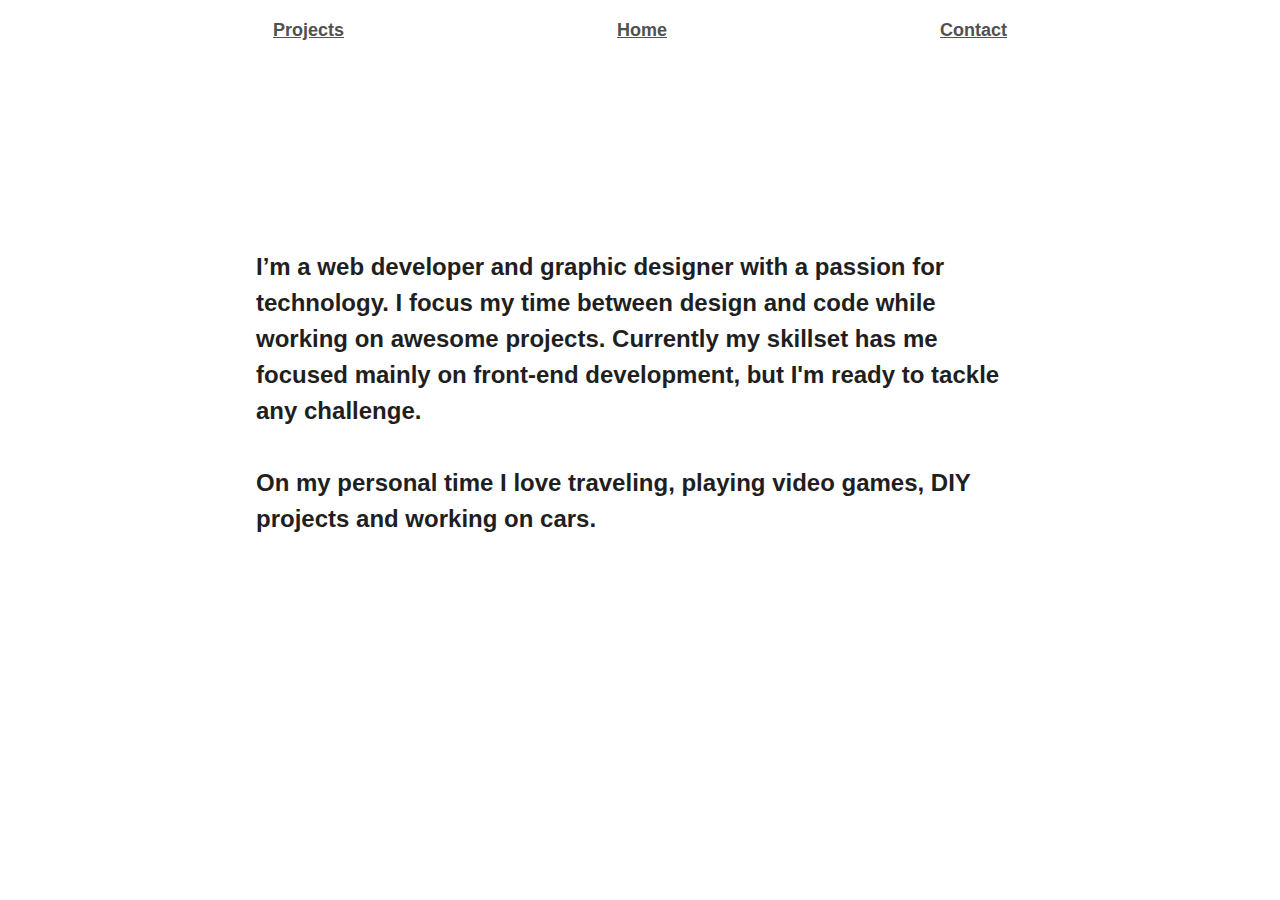
==== about.html @ dfa496bb "added index and about me" ====
<!DOCTYPE html>
<html lang="en">
<head>
    <meta charset="UTF-8">
    <meta name="viewport" content="width=device-width, initial-scale=1.0">
    <title>Andrae</title>

    <link rel="stylesheet" href="css/about/main.css" type="text/css">
    <link rel="stylesheet" href="css/about/gallery.css" type="text/css">
    <link rel="stylesheet" href="css/about/header.css" type="text/css">

    <style>

    </style>


</head>
<body>

    <div class="grid"> 
        <div class="content">

            <div class="nav-container">
                <nav>
                    <a href="#">Projects</a>
                    <a href="index.html">Home</a>
                    <a href="#">Contact</a>
                </nav>
            </div>

            <div class="aboutMe">
                
I’m a web developer and graphic designer with a passion for technology. I focus my time between design and code while working on awesome projects.

Currently my skillset has me focused mainly on front-end development, but I'm ready to tackle any challenge.<br><br>

On my personal time I love traveling, playing video games, DIY projects and working on cars.
            </div>


</div> <!--  content -->
</div> <!--  grid -->
</body>
</html>
---- css/about/main.css ----
.grid {
    display: grid;
    grid-template-columns: 1fr 1fr;
    grid-template-rows: auto;
    grid-template-areas: 
                         "content content";
  }

  html, body {
    width: 100%;
    height: 100vh;
    margin: 0px;
    padding: 0px;
    overflow-x: hidden;
  }

.nav-container {
    display: flex;
    width: 100%;
    height:30px;
    flex-direction: row;
    padding-top: 20px;
}

  nav {
      font-family: Arial, Helvetica, sans-serif;
      font-size: 18px;
      width: 100%;
      display: flex;
      flex-direction: row;
      justify-content: space-evenly;
      font-weight: bold;
  }

  nav a {
      color: rgb(82, 80, 80);
  }
---- css/about/gallery.css ----
.content {
    display: flex;
    grid-area: content;
    height: 100vh;
    width: auto;
    background-image: url("../../assets/images/tinifiedFLY/plane.jpg");
    background-position: center;
    background-repeat: no-repeat;
    background-size: cover;
    background-attachment: scroll;
    flex-flow: row wrap;
    justify-content: center;
}
---- css/about/header.css ----
div.aboutMe {
    display: flex;
    font-size: 24px;
    font-weight: bold;
    font-family: Arial, Helvetica, sans-serif;
    color: rgb(31, 31, 31);
    top: -23%;
    position: relative;
    height: 38px;
    width: 60%;
    line-height: 1.5;
}
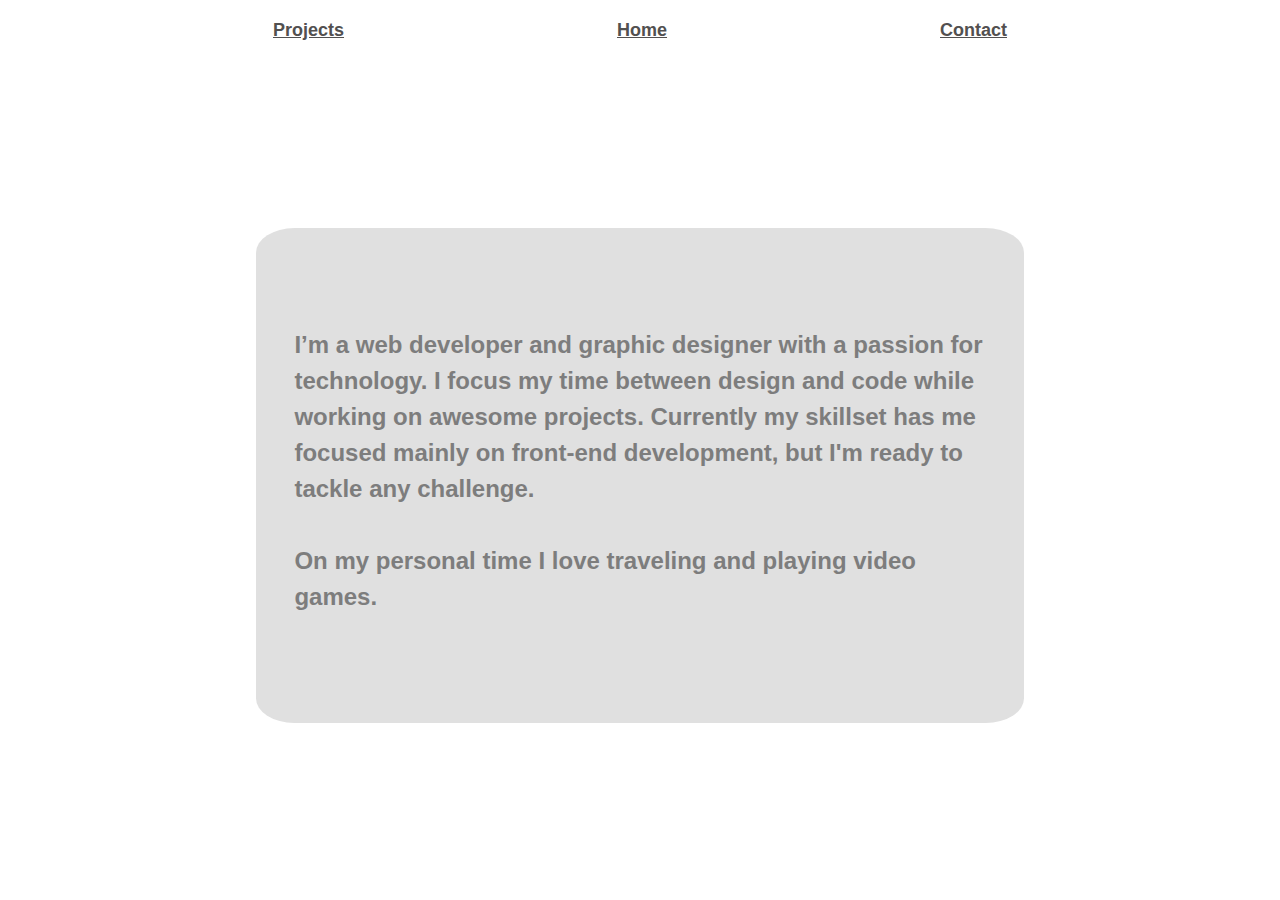
==== commit 797c0340: "testing with about me section" ====
--- a/about.html
+++ b/about.html
@@ -28,15 +28,21 @@
                 </nav>
             </div>
 
-            <div class="aboutMe">
-                
-I’m a web developer and graphic designer with a passion for technology. I focus my time between design and code while working on awesome projects.
-
-Currently my skillset has me focused mainly on front-end development, but I'm ready to tackle any challenge.<br><br>
-
-On my personal time I love traveling, playing video games, DIY projects and working on cars.
+            <div class="aboutMeContainer">
+                <div class="aboutBackGround">
+                    <div class="aboutMe">
+            
+                        I’m a web developer and graphic designer with a passion for technology. I focus my time between design and
+                        code
+                        while working on awesome projects.
+            
+                        Currently my skillset has me focused mainly on front-end development, but I'm ready to tackle any
+                        challenge.<br><br>
+            
+                        On my personal time I love traveling and playing video games.
+                    </div>
+                </div>
             </div>
-
 
 </div> <!--  content -->
 </div> <!--  grid -->
--- a/css/about/header.css
+++ b/css/about/header.css
@@ -1,12 +1,38 @@
+.aboutMeContainer {
+    display: flex;
+    height: 55%;
+    width: 60%;
+    position: relative;
+    justify-content: center;
+    z-index: 1;
+    border-radius: 10%;
+}
+
+.aboutBackGround {
+    display: flex;
+    height: 100%;
+    width: 100%;
+    position: relative;
+    background-color: rgb(211, 211, 211);
+    justify-content: center;
+    z-index: 5;
+    border-radius: 5%;
+    opacity: 0.7;
+    align-items: center;
+    
+}
+
 div.aboutMe {
-    display: flex;
+    display: block;
     font-size: 24px;
     font-weight: bold;
     font-family: Arial, Helvetica, sans-serif;
-    color: rgb(31, 31, 31);
-    top: -23%;
+    color: rgb(71, 71, 71);
+    top: 10%;
     position: relative;
-    height: 38px;
-    width: 60%;
+    height: 80%;
+    width: 90%;
     line-height: 1.5;
+    z-index: 10;
+ 
 }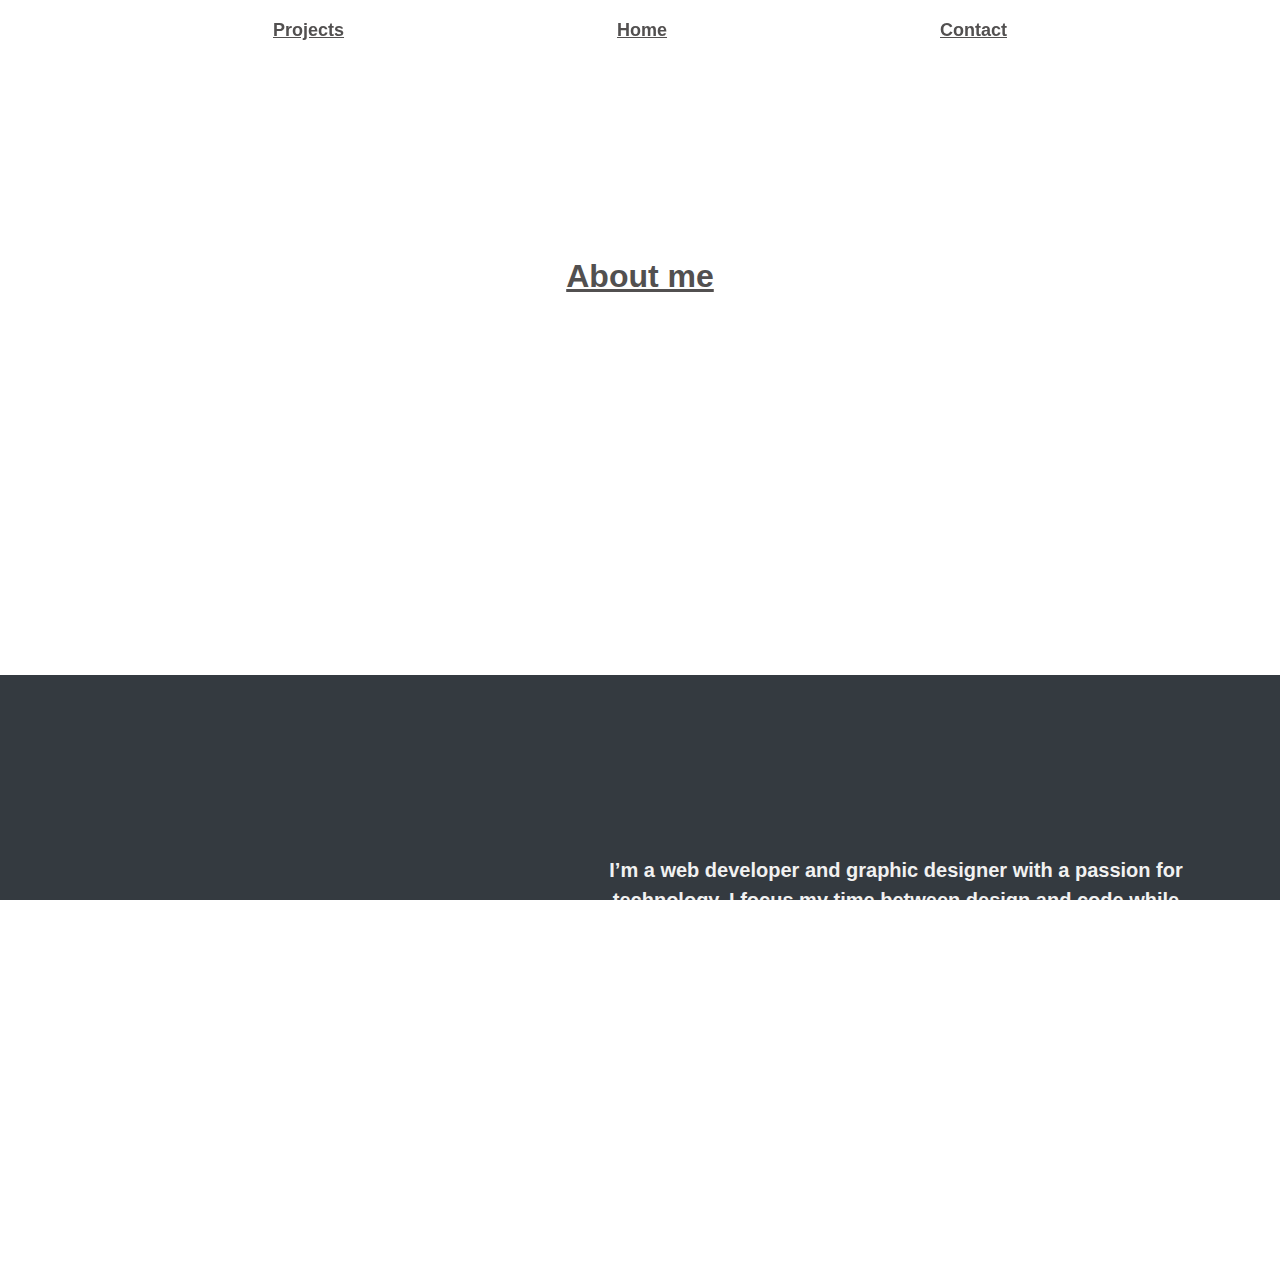
==== commit bfa71f01: "updated about me section" ====
--- a/about.html
+++ b/about.html
@@ -17,9 +17,9 @@
 </head>
 <body>
 
-    <div class="grid"> 
-        <div class="content">
-
+    <div class="grid">
+    
+        <div class="nav-grid">
             <div class="nav-container">
                 <nav>
                     <a href="#">Projects</a>
@@ -27,24 +27,32 @@
                     <a href="#">Contact</a>
                 </nav>
             </div>
+        </div><!-- nav-grid -->
+    
+        <div class="hero">
+            <h1>
+                About me
+            </h1>
+        </div>
 
-            <div class="aboutMeContainer">
-                <div class="aboutBackGround">
-                    <div class="aboutMe">
-            
-                        I’m a web developer and graphic designer with a passion for technology. I focus my time between design and
-                        code
-                        while working on awesome projects.
-            
-                        Currently my skillset has me focused mainly on front-end development, but I'm ready to tackle any
-                        challenge.<br><br>
-            
-                        On my personal time I love traveling and playing video games.
-                    </div>
-                </div>
+        <div class="aboutMeContainer">
+            <div class="windowSeat"></div>
+            <div class="aboutMe">
+        
+                <p>I’m a web developer and graphic designer with a passion for technology. I focus my time between design
+                and
+                code
+                while working on awesome projects.
+        
+                Currently my skillset has me focused mainly on front-end development, but I'm ready to tackle any
+                challenge.<br><br>
+        
+                On my personal time I love traveling and playing video games.
+            </p>
             </div>
-
-</div> <!--  content -->
-</div> <!--  grid -->
+        </div>
+    
+    
+    </div> <!--  grid -->
 </body>
 </html>--- a/css/about/main.css
+++ b/css/about/main.css
@@ -3,7 +3,9 @@
     grid-template-columns: 1fr 1fr;
     grid-template-rows: auto;
     grid-template-areas: 
-                         "content content";
+                          "nav-grid nav-grid"
+                          "hero hero"
+                         "aboutMeContainer aboutMeContainer";
   }
 
   html, body {
@@ -14,12 +16,18 @@
     overflow-x: hidden;
   }
 
+.nav-grid {
+  grid-area: nav-grid;
+}
+
 .nav-container {
     display: flex;
     width: 100%;
     height:30px;
     flex-direction: row;
     padding-top: 20px;
+    position: fixed;
+    z-index: 1000;
 }
 
   nav {
@@ -34,4 +42,45 @@
 
   nav a {
       color: rgb(82, 80, 80);
-  }+  }
+
+
+  .aboutMeContainer {
+    grid-area: aboutMeContainer;
+    flex-wrap: wrap;
+    display: flex;
+    flex-direction: column;
+    height: 400px;
+    width: 100%;
+    background-color:#343a40;
+    justify-content: space-evenly;
+    align-content: center;
+    padding-top: 100px;
+    padding-bottom: 100px;
+  }
+
+
+
+div.aboutMe {
+    display: flex;
+    flex: 55%;
+    background-color:#343a40;
+    position: relative;
+    height: 100%;
+    width: 45%;
+    padding-left: 0px;
+    flex-wrap: wrap;
+    justify-content: center;
+    align-items: center;
+}
+
+div.aboutMe p {
+  font-size: 20px;
+  font-weight: bold;
+  font-family: Arial, Helvetica, sans-serif;
+  color: #f1f1f1;
+  line-height: 1.5;
+  text-align: center;
+  justify-content: center;
+}
+
--- a/css/about/gallery.css
+++ b/css/about/gallery.css
@@ -1,13 +1,28 @@
-.content {
+.hero {
     display: flex;
-    grid-area: content;
-    height: 100vh;
+    grid-area: hero;
+    height: 75vh;
     width: auto;
     background-image: url("../../assets/images/tinifiedFLY/plane.jpg");
     background-position: center;
     background-repeat: no-repeat;
     background-size: cover;
-    background-attachment: scroll;
+    background-attachment: fixed;
     flex-flow: row wrap;
     justify-content: center;
+}
+
+.windowSeat {
+    flex: 45%;
+    height: 300px;
+    width: 40%;
+    background-image: url("../../assets/images/laptop.jpg");
+    background-position: center;
+    background-repeat: no-repeat;
+    background-size: contain;
+    justify-content: center;
+    flex-wrap: wrap;
+    flex-flow: column;
+    padding-top: 100px;
+    padding-bottom: 100px;
 }--- a/css/about/header.css
+++ b/css/about/header.css
@@ -1,38 +1,12 @@
-.aboutMeContainer {
-    display: flex;
-    height: 55%;
-    width: 60%;
+.hero h1 {
+    text-align: center;
+    justify-content: center;
+    font-family: Arial, Helvetica, sans-serif;
+    font-size: 32px;
+    font-weight: bold;
     position: relative;
-    justify-content: center;
-    z-index: 1;
-    border-radius: 10%;
-}
+    top: 35%;
+    text-decoration: underline;
+    color: rgb(82, 80, 80)
 
-.aboutBackGround {
-    display: flex;
-    height: 100%;
-    width: 100%;
-    position: relative;
-    background-color: rgb(211, 211, 211);
-    justify-content: center;
-    z-index: 5;
-    border-radius: 5%;
-    opacity: 0.7;
-    align-items: center;
-    
-}
-
-div.aboutMe {
-    display: block;
-    font-size: 24px;
-    font-weight: bold;
-    font-family: Arial, Helvetica, sans-serif;
-    color: rgb(71, 71, 71);
-    top: 10%;
-    position: relative;
-    height: 80%;
-    width: 90%;
-    line-height: 1.5;
-    z-index: 10;
- 
 }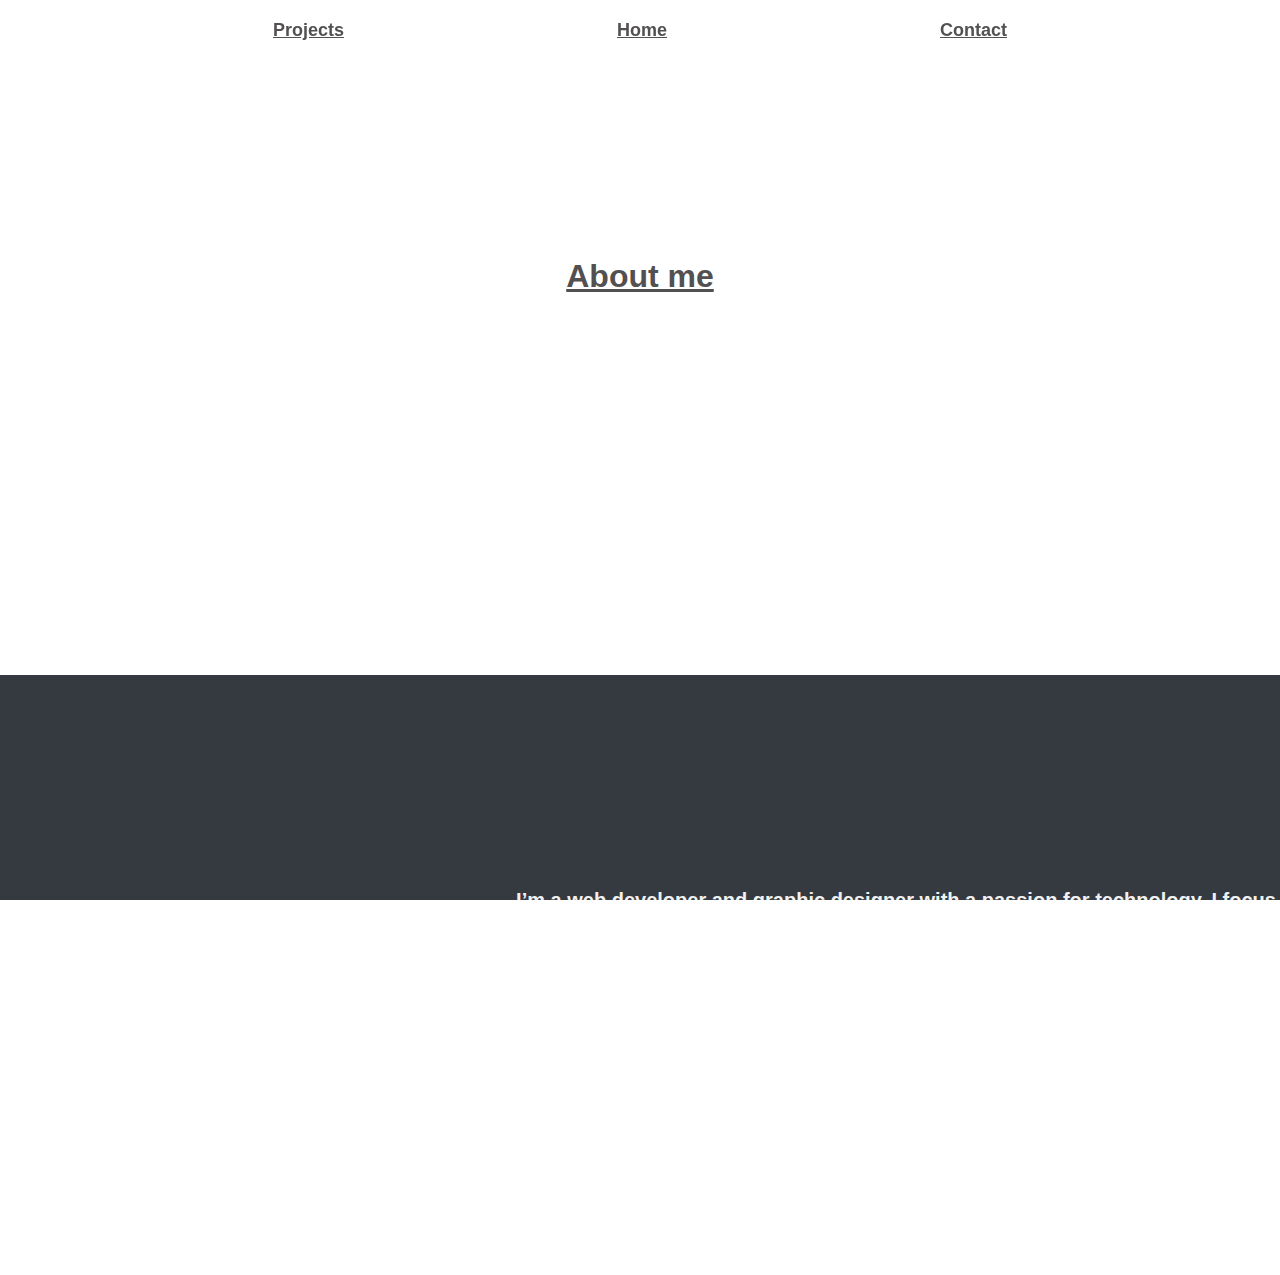
==== commit eda81ef0: "updated contactMe" ====
--- a/about.html
+++ b/about.html
@@ -24,7 +24,7 @@
                 <nav>
                     <a href="#">Projects</a>
                     <a href="index.html">Home</a>
-                    <a href="#">Contact</a>
+                    <a href="contact.html">Contact</a>
                 </nav>
             </div>
         </div><!-- nav-grid -->
--- a/css/about/main.css
+++ b/css/about/main.css
@@ -49,28 +49,28 @@
     grid-area: aboutMeContainer;
     flex-wrap: wrap;
     display: flex;
-    flex-direction: column;
+    flex-direction: row;
     height: 400px;
     width: 100%;
     background-color:#343a40;
-    justify-content: space-evenly;
+    justify-content: center;
     align-content: center;
     padding-top: 100px;
     padding-bottom: 100px;
+    align-items: center;
   }
 
 
 
 div.aboutMe {
     display: flex;
-    flex: 55%;
+    flex: 60%;
     background-color:#343a40;
     position: relative;
     height: 100%;
     width: 45%;
     padding-left: 0px;
     flex-wrap: wrap;
-    justify-content: center;
     align-items: center;
 }
 
@@ -81,6 +81,5 @@
   color: #f1f1f1;
   line-height: 1.5;
   text-align: center;
-  justify-content: center;
 }
 
--- a/css/about/gallery.css
+++ b/css/about/gallery.css
@@ -13,14 +13,13 @@
 }
 
 .windowSeat {
-    flex: 45%;
+    flex: 40%;
     height: 300px;
-    width: 40%;
+    width: 35%;
     background-image: url("../../assets/images/laptop.jpg");
     background-position: center;
     background-repeat: no-repeat;
     background-size: contain;
-    justify-content: center;
     flex-wrap: wrap;
     flex-flow: column;
     padding-top: 100px;
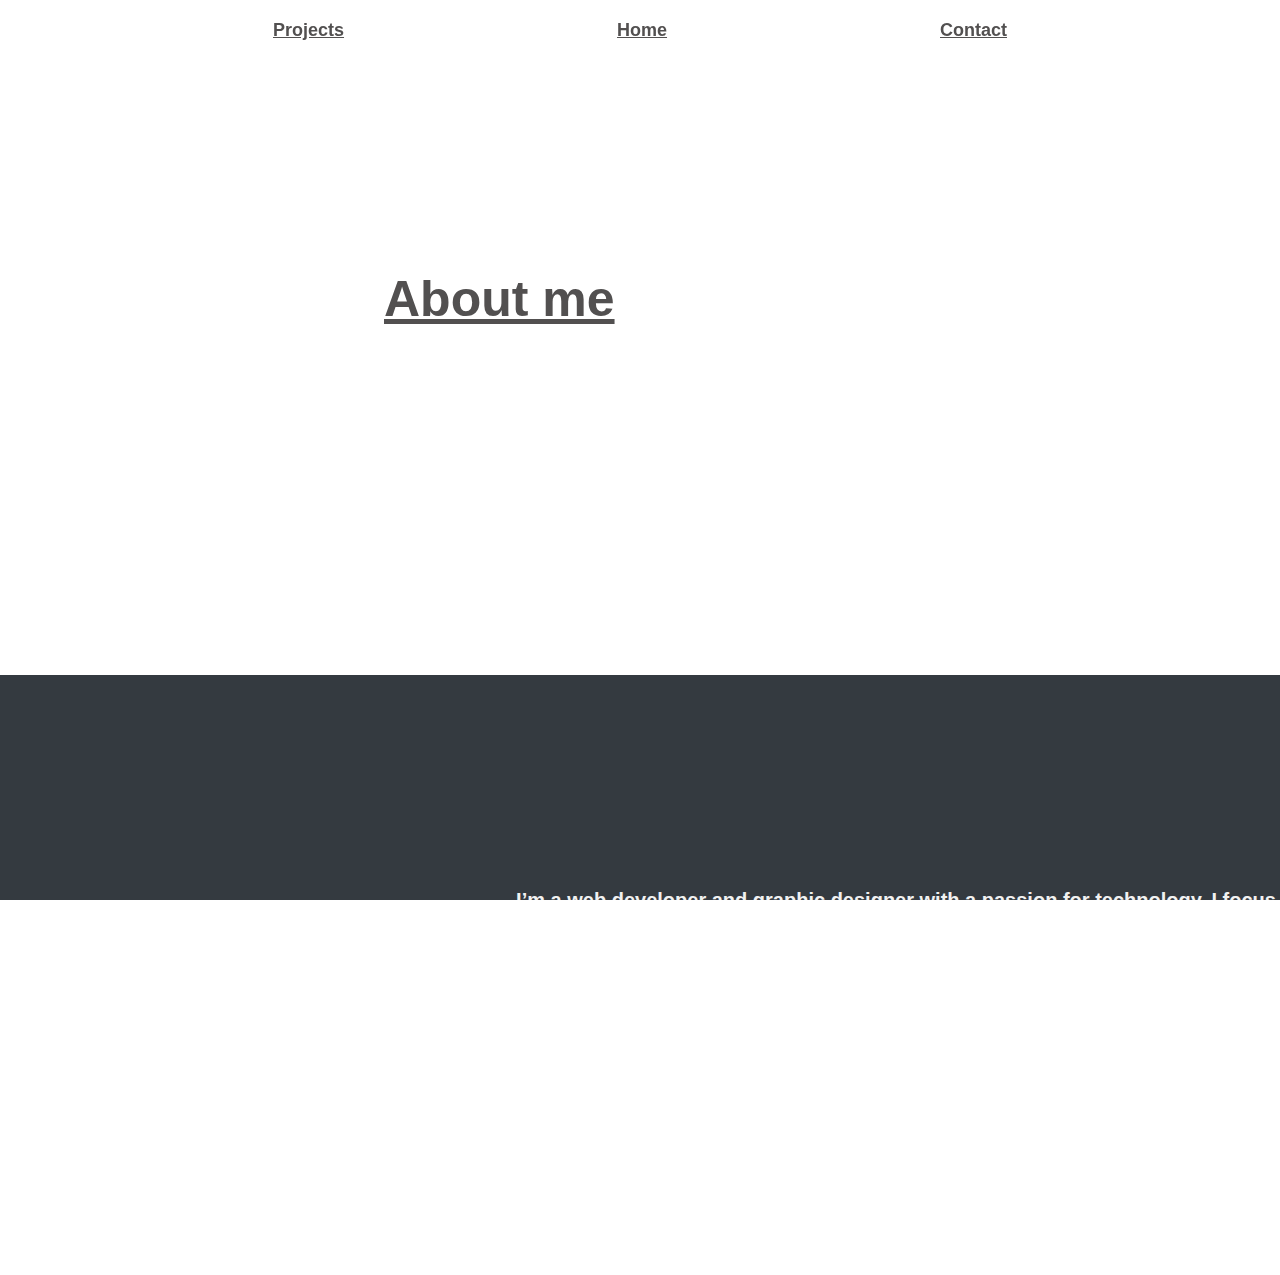
==== commit 0df7540f: "about me section updated" ====
--- a/about.html
+++ b/about.html
@@ -30,9 +30,12 @@
         </div><!-- nav-grid -->
     
         <div class="hero">
-            <h1>
-                About me
-            </h1>
+            <h2>
+                <h1>
+                    About me
+                </h1>
+                <h3></h3>
+            </h2>
         </div>
 
         <div class="aboutMeContainer">
--- a/css/about/gallery.css
+++ b/css/about/gallery.css
@@ -9,7 +9,7 @@
     background-size: cover;
     background-attachment: fixed;
     flex-flow: row wrap;
-    justify-content: center;
+    justify-content: flex-start;
 }
 
 .windowSeat {
--- a/css/about/header.css
+++ b/css/about/header.css
@@ -1,12 +1,52 @@
 .hero h1 {
-    text-align: center;
-    justify-content: center;
     font-family: Arial, Helvetica, sans-serif;
-    font-size: 32px;
+    font-size: 50px;
     font-weight: bold;
     position: relative;
     top: 35%;
+    bottom: 0;
+    right: 0;
+    left: 30%;
     text-decoration: underline;
-    color: rgb(82, 80, 80)
+    color: rgb(82, 80, 80);
+    display: block;
+    height: 40px;
+    width: inherit;
+}
 
+.hero h3 {
+        display: block;
+        position: relative;
+        top: 78%;
+        bottom: 0;
+        right: 0;
+        left: 1%;
+        height: 90px;
+        width: 400px;
+        background-image: url("../../assets/images/andrae.png");
+        background-position: center;
+        background-repeat: no-repeat;
+        background-size: inherit;
+}
+
+.hero h2 {
+    position: relative;
+    display: flex;
+    justify-content: flex-end;
+    align-items: center;
+    height: 96.3%;
+}
+
+.hero h2::before {
+    content: '';
+    position: absolute;
+    top: 5%;
+    bottom: 0;
+    left: 0;
+    right: 0;
+    background-color: cornsilk;
+    opacity: 0.5;
+    width: 800px;
+    background-color: #ffff;
+    border: 2px solid rgba (30, 85, 250, 0.47);
 }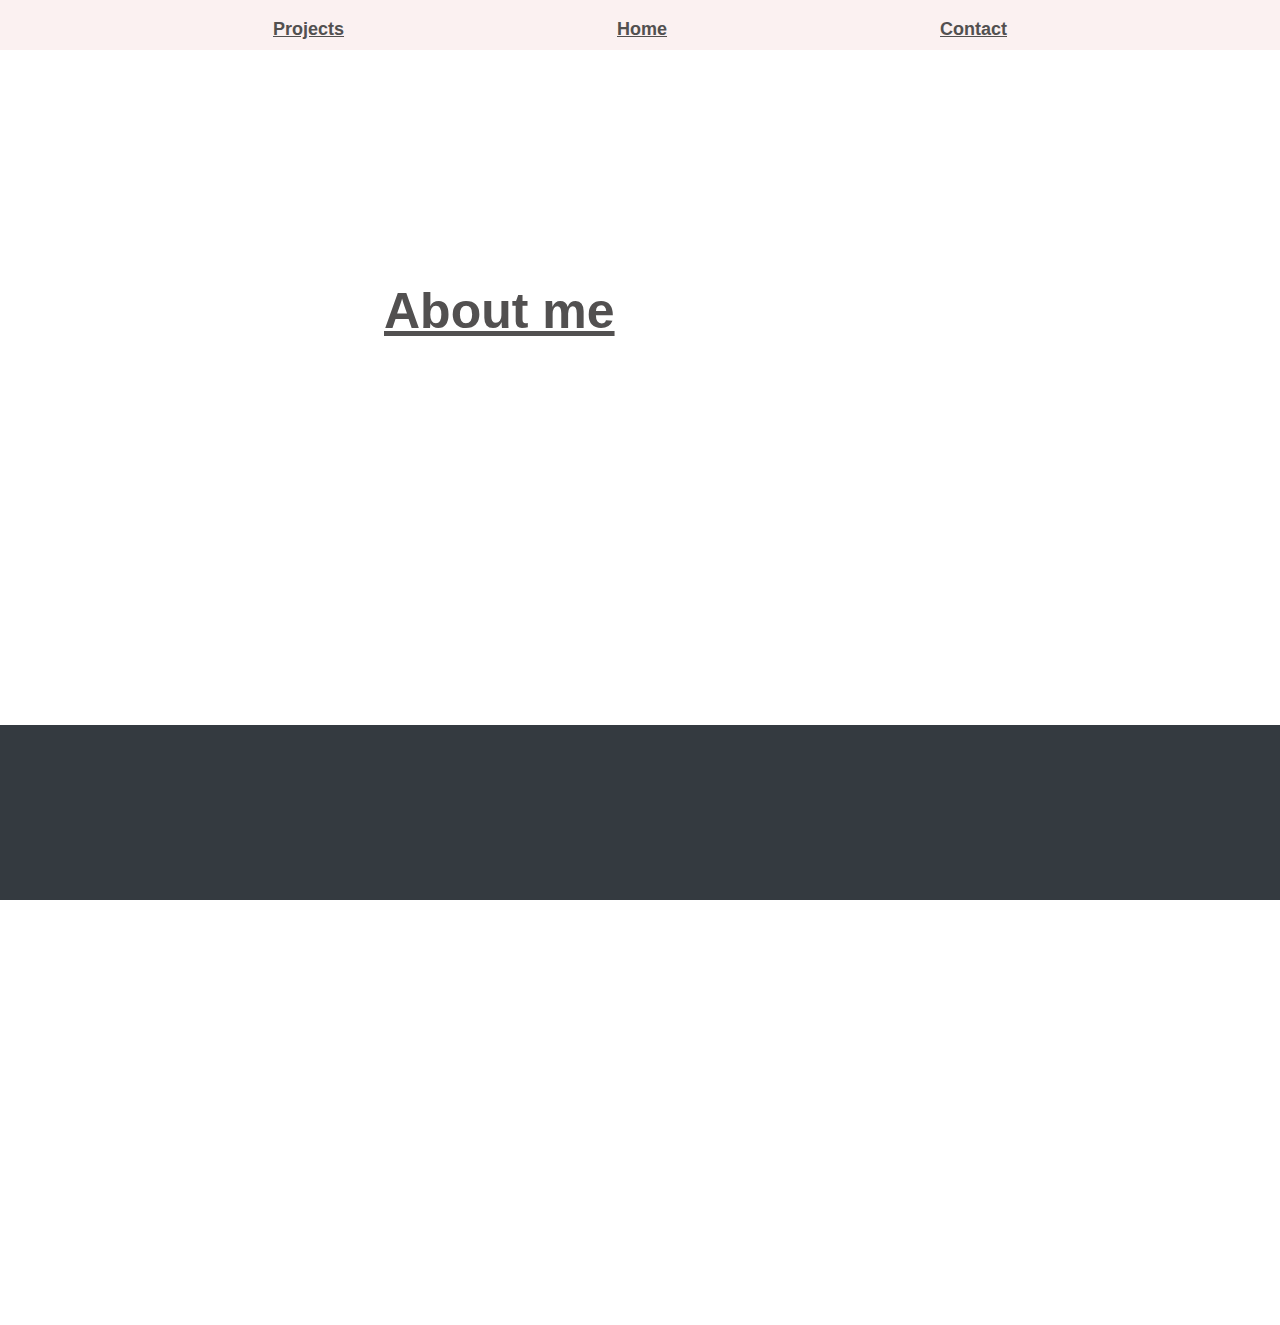
==== commit 44fb0a77: "added projects images and links" ====
--- a/about.html
+++ b/about.html
@@ -5,6 +5,7 @@
     <meta name="viewport" content="width=device-width, initial-scale=1.0">
     <title>Andrae</title>
 
+    <link rel="stylesheet" href="css/reset.css" type="text/css">
     <link rel="stylesheet" href="css/about/main.css" type="text/css">
     <link rel="stylesheet" href="css/about/gallery.css" type="text/css">
     <link rel="stylesheet" href="css/about/header.css" type="text/css">
@@ -22,7 +23,7 @@
         <div class="nav-grid">
             <div class="nav-container">
                 <nav>
-                    <a href="#">Projects</a>
+                    <a href="projects.html">Projects</a>
                     <a href="index.html">Home</a>
                     <a href="contact.html">Contact</a>
                 </nav>
@@ -57,5 +58,7 @@
     
     
     </div> <!--  grid -->
+    <script src="js/gsap.min.js"></script>
+<script src="js/appAbout.js"></script>
 </body>
 </html>--- a/css/about/main.css
+++ b/css/about/main.css
@@ -18,7 +18,9 @@
 
 .nav-grid {
   grid-area: nav-grid;
+  background-color: rgba(196, 28, 28, 0.062);
 }
+
 
 .nav-container {
     display: flex;
@@ -26,8 +28,9 @@
     height:30px;
     flex-direction: row;
     padding-top: 20px;
-    position: fixed;
+    position: static;
     z-index: 1000;
+    background-color: transparent;
 }
 
   nav {
@@ -38,6 +41,7 @@
       flex-direction: row;
       justify-content: space-evenly;
       font-weight: bold;
+      background-color: transparent;
   }
 
   nav a {
--- a/css/about/header.css
+++ b/css/about/header.css
@@ -34,19 +34,21 @@
     display: flex;
     justify-content: flex-end;
     align-items: center;
-    height: 96.3%;
+    /* height: 96.3%; */
+    height: 56.3%;
 }
+
 
 .hero h2::before {
     content: '';
     position: absolute;
-    top: 5%;
+    top: 10%;
     bottom: 0;
     left: 0;
     right: 0;
-    background-color: cornsilk;
+    /* background-color: cornsilk; */
     opacity: 0.5;
-    width: 800px;
+    width: 850px;
     background-color: #ffff;
     border: 2px solid rgba (30, 85, 250, 0.47);
 }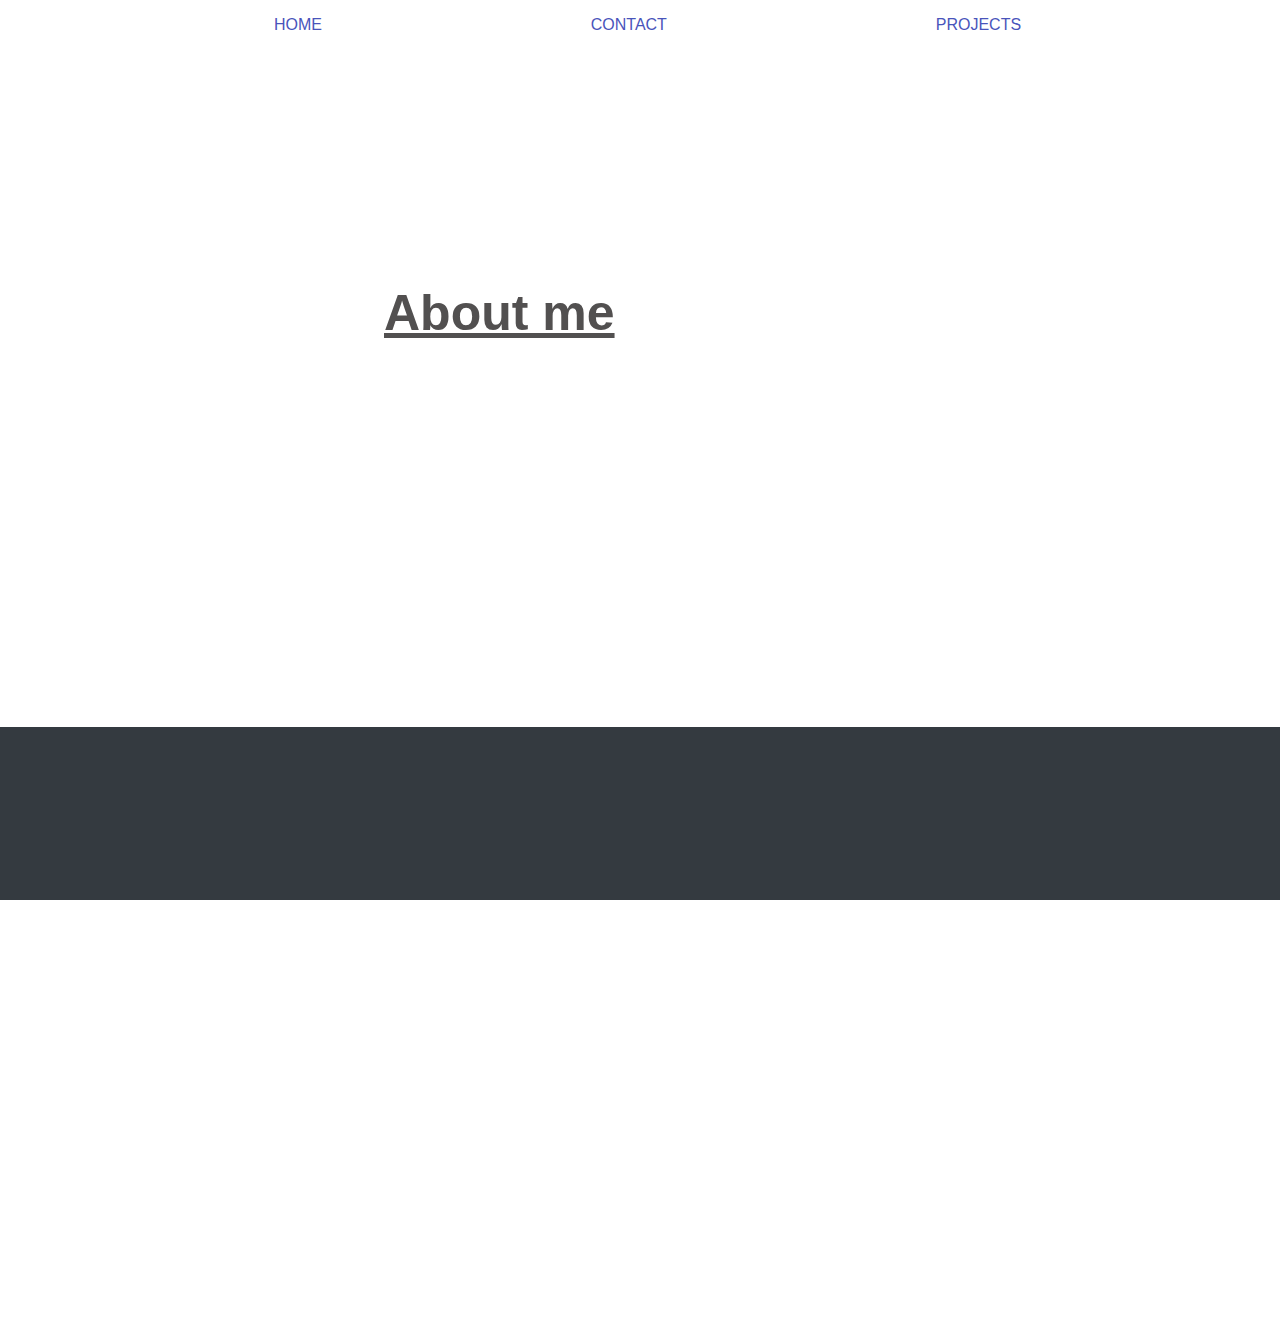
==== commit c41a5901: "replacing the square with an actual button on the proj pics" ====
--- a/about.html
+++ b/about.html
@@ -6,6 +6,7 @@
     <title>Andrae</title>
 
     <link rel="stylesheet" href="css/reset.css" type="text/css">
+    <link rel="stylesheet" href="css/about/nav.css" type="text/css">
     <link rel="stylesheet" href="css/about/main.css" type="text/css">
     <link rel="stylesheet" href="css/about/gallery.css" type="text/css">
     <link rel="stylesheet" href="css/about/header.css" type="text/css">
@@ -20,7 +21,20 @@
 
     <div class="grid">
     
-        <div class="nav-grid">
+
+        <div class="nav">
+            <nav class="nav-main">
+              <div class="btn-toggle-nav" onclick="toggleNav()"></div>
+              <ul>
+                <li><a href="index.html">Home</a></li>
+                <li><a href="contact.html">Contact</a></li>
+                <li><a href="projects.html">Projects</a></li>
+              </ul>
+            </nav>
+          </div>
+
+
+        <!-- <div class="nav-grid">
             <div class="nav-container">
                 <nav>
                     <a href="projects.html">Projects</a>
@@ -28,7 +42,7 @@
                     <a href="contact.html">Contact</a>
                 </nav>
             </div>
-        </div><!-- nav-grid -->
+        </div>nav-grid -->
     
         <div class="hero">
             <h2>
--- a/css/about/nav.css
+++ b/css/about/nav.css
@@ -0,0 +1,68 @@
+.nav {
+    grid-area: nav;
+    height: 52px;
+}
+
+/* This is what changed START */
+.nav-main {
+    position: relative;
+    display: flex;
+    justify-content: space-evenly;
+    align-items: center;
+    height: 50px;
+    flex-wrap: wrap;
+    background-color: #ffff;
+}
+
+/* .nav-main::before {
+    content: '';
+    position: absolute;
+    top: 0%;
+    bottom: 0;
+    left: 0;
+    right: 0;
+    opacity: 0.5;
+    width: 100%;
+    background-color: #ffff;
+    border: 2px solid rgba (30, 85, 250, 0.47);
+    z-index: 20;
+} */
+/* This is what changed END for background */
+
+
+
+
+
+.nav-main ul {
+    display: flex;
+    flex-wrap: wrap;
+    padding-left: 15px;
+    width: 100%;
+    justify-content: space-evenly;
+}
+
+.nav-main ul li {
+    list-style: none;
+    line-height: 50px;
+}
+/*text */
+.nav-main ul li a {
+    display: block;
+    height: 100%;
+    padding: 0 10px;
+    text-transform: uppercase;
+    text-decoration: none;
+    color: #4954bb;
+    font-family: arial;
+    font-size: 16px;
+    position:relative;
+    z-index: 100;
+    transition: ease-in-out 0.4s;
+}
+
+.nav-main ul li a:hover{
+    cursor: pointer;
+    color: #fff;
+    background-color: rgb(165, 165, 165);
+    transition: ease-in-out 0.4s;
+}--- a/css/about/main.css
+++ b/css/about/main.css
@@ -3,7 +3,7 @@
     grid-template-columns: 1fr 1fr;
     grid-template-rows: auto;
     grid-template-areas: 
-                          "nav-grid nav-grid"
+                          "nav nav"
                           "hero hero"
                          "aboutMeContainer aboutMeContainer";
   }
@@ -16,37 +16,7 @@
     overflow-x: hidden;
   }
 
-.nav-grid {
-  grid-area: nav-grid;
-  background-color: rgba(196, 28, 28, 0.062);
-}
 
-
-.nav-container {
-    display: flex;
-    width: 100%;
-    height:30px;
-    flex-direction: row;
-    padding-top: 20px;
-    position: static;
-    z-index: 1000;
-    background-color: transparent;
-}
-
-  nav {
-      font-family: Arial, Helvetica, sans-serif;
-      font-size: 18px;
-      width: 100%;
-      display: flex;
-      flex-direction: row;
-      justify-content: space-evenly;
-      font-weight: bold;
-      background-color: transparent;
-  }
-
-  nav a {
-      color: rgb(82, 80, 80);
-  }
 
 
   .aboutMeContainer {
@@ -85,5 +55,6 @@
   color: #f1f1f1;
   line-height: 1.5;
   text-align: center;
+  padding-right: 50px;
 }
 
